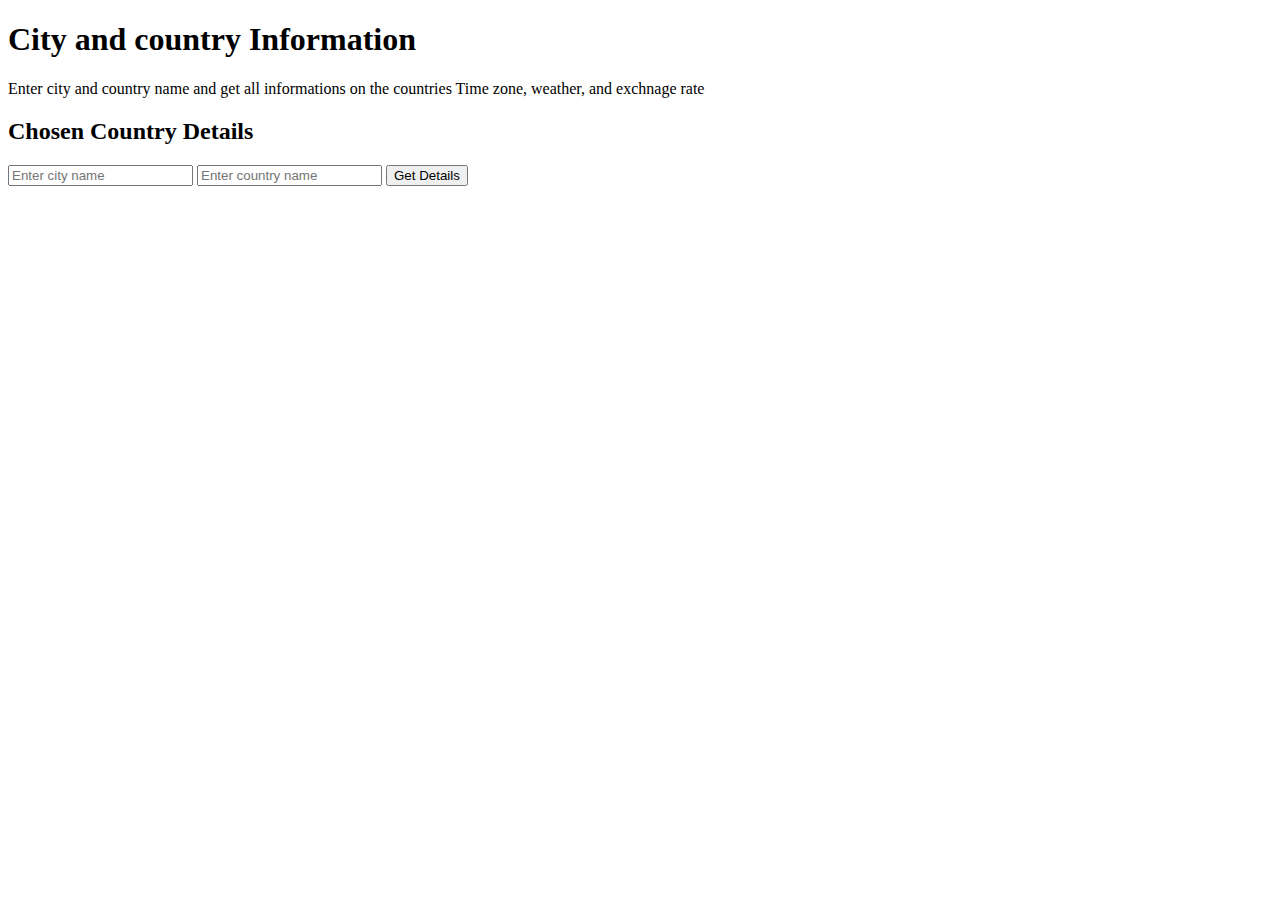
==== Assignmnet3/index.html @ 70bc6db8 "added files, html- with brief information what i want my Assignments to be as and what i will be usi" ====
<!DOCTYPE html>
<html lang="en">
<head>
    <meta charset="UTF-8">
    <meta name="viewport" content="width=device-width, initial-scale=1.0">
    <title>Global Country Information</title>
    <link rel="stylesheet" href="css/style.css">
    <script src="js/trial.js" defer></script>

</head>
<body>
    <h1>City and country Information</h1>
    <!--Reaserch want to do: API's of TimeZone,weather, and The place Exchnage Rates: 
        Google Maps Time Zone API, OpenWeather API, ExchangeRate-API
        I want user to be able to enter a countries name and will provide all details from the API of the Countries 
        the countries details: API for - Time zone details, weather details, and currency exchange rate details
    -->
    <p>Enter city and country name and get all informations on the countries Time zone,  weather, and exchnage rate</p>
   <div id="country-info">
    <form >
        <h2>Chosen Country Details</h2>
        <input type="text" id="city" name="city" placeholder="Enter city name">
        <input type="text" id="country" name="country" placeholder="Enter country name">
        <button type="button" id="search-btn">Get Details</button>
        <div id="detail-results"></div>
    </form>
    </div>
    
</body>
</html>
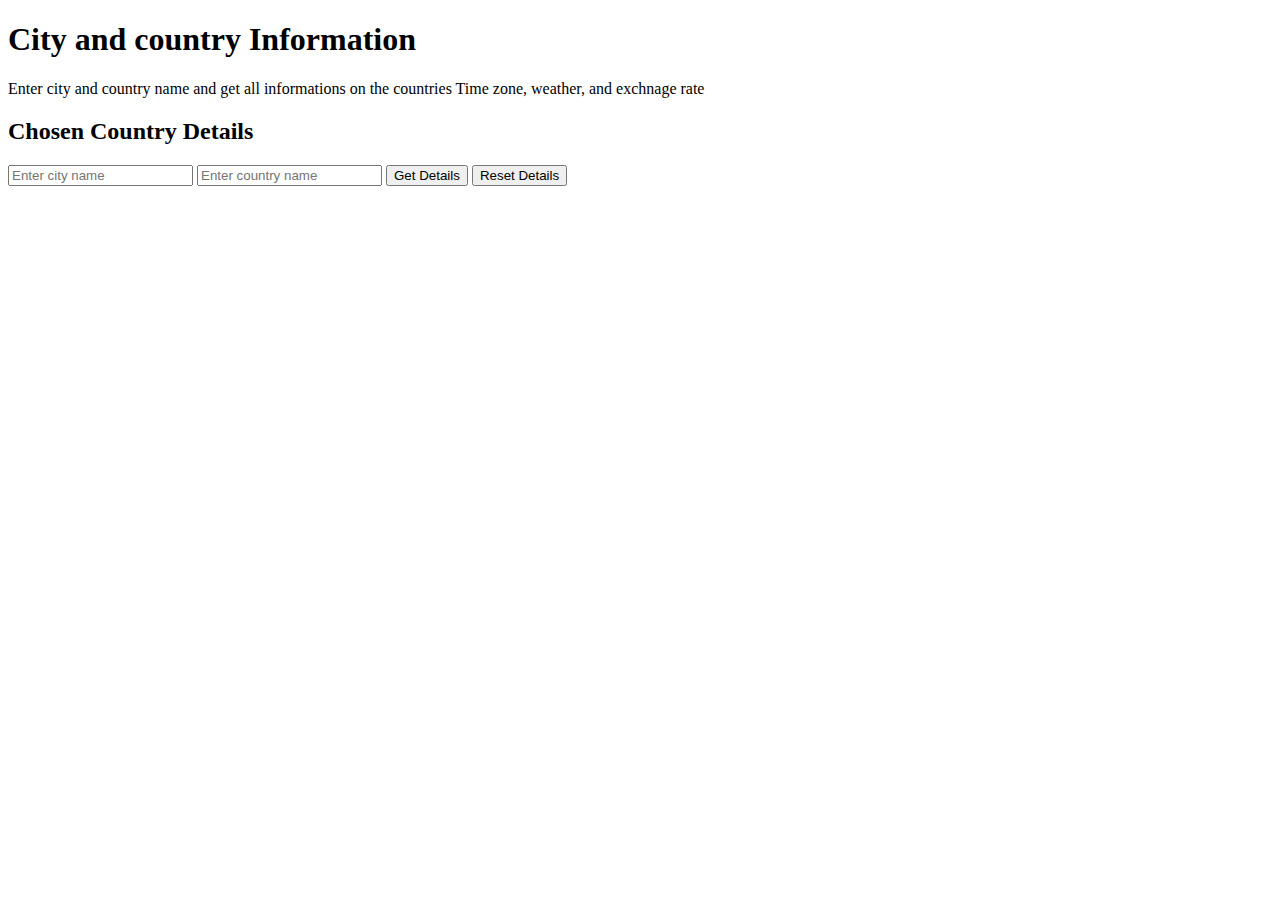
==== commit 7f884320: "modified html" ====
--- a/Assignmnet3/index.html
+++ b/Assignmnet3/index.html
@@ -17,13 +17,14 @@
     -->
     <p>Enter city and country name and get all informations on the countries Time zone,  weather, and exchnage rate</p>
    <div id="country-info">
-    <form >
+    
         <h2>Chosen Country Details</h2>
         <input type="text" id="city" name="city" placeholder="Enter city name">
         <input type="text" id="country" name="country" placeholder="Enter country name">
-        <button type="button" id="search-btn">Get Details</button>
+        <button type="button" id="searchBtn">Get Details</button>
+        <button type="button" id="resetBtn">Reset Details</button>
         <div id="detail-results"></div>
-    </form>
+   
     </div>
     
 </body>
